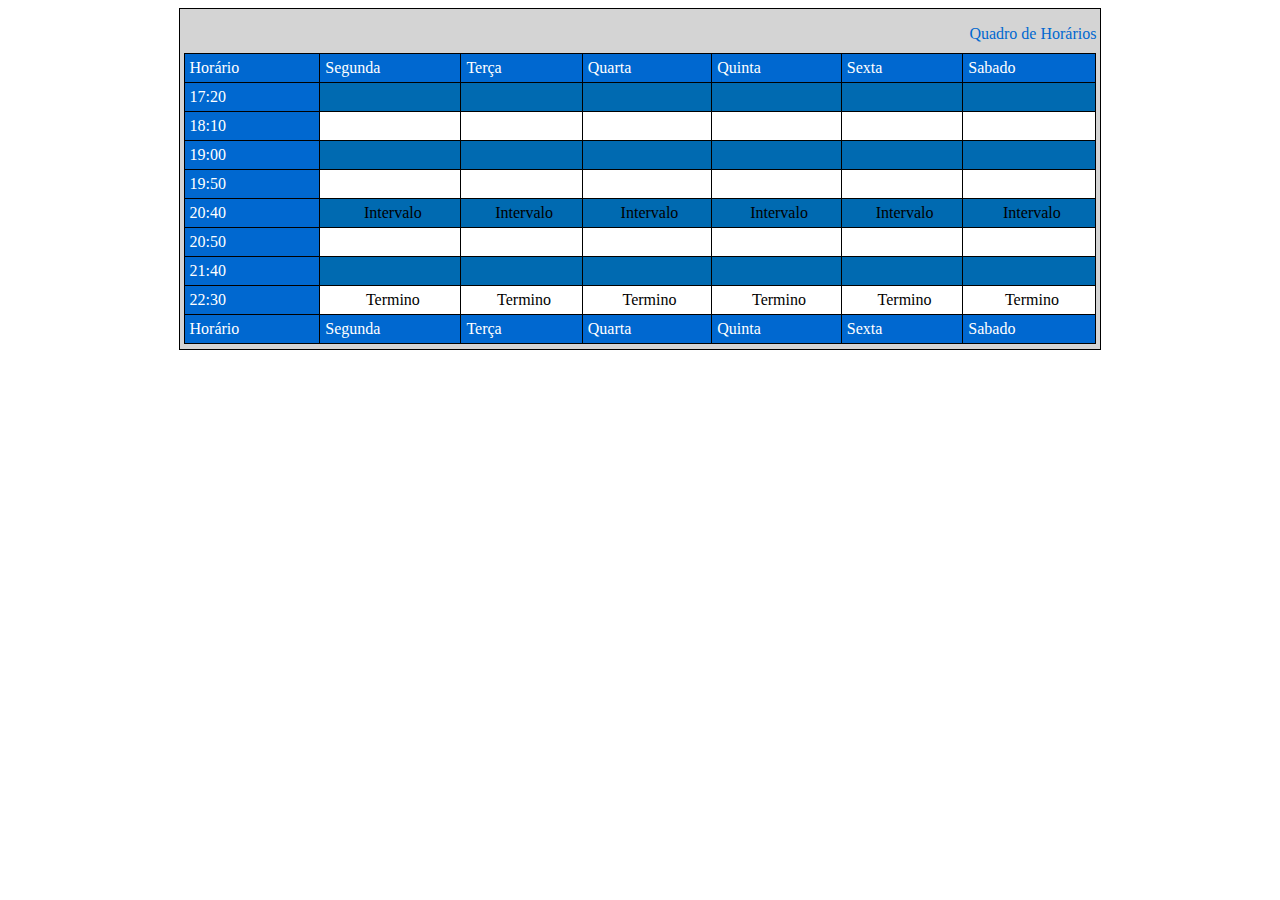
==== ATV2/tabelaexercicios.html @ 4716bdaf "Add files via upload" ====
<!DOCTYPE html>
<html lang="pt-br">
<head>
    <meta charset="UTF-8">
    <title>Title</title>
    <link href="sytle.css" rel="stylesheet">
</head>
<body>
    <main>
        <div class="container">
            <table>
                <caption class="titulo">Quadro de Horários</caption>
                <tr>
                    <td>Horário</td>
                    <td>Segunda</td>
                    <td>Terça</td>
                    <td>Quarta</td>
                    <td>Quinta</td>
                    <td>Sexta</td>
                    <td>Sabado</td>
                </tr>
                <tr>
                    <td>17:20</td>
                    <td class="azulbranco"></td>
                    <td class="azulbranco"></td>
                    <td class="azulbranco"></td>
                    <td class="azulbranco"></td>
                    <td class="azulbranco"></td>
                    <td class="azulbranco"></td>
                </tr>
                <tr>
                    <td>18:10</td>
                    <td class="brancopreto"></td>
                    <td class="brancopreto"></td>
                    <td class="brancopreto"></td>
                    <td class="brancopreto"></td>
                    <td class="brancopreto"></td>
                    <td class="brancopreto"></td>
                </tr>
                <tr>
                    <td>19:00</td>
                    <td class="azulbranco"></td>
                    <td class="azulbranco"></td>
                    <td class="azulbranco"></td>
                    <td class="azulbranco"></td>
                    <td class="azulbranco"></td>
                    <td class="azulbranco"></td>
                </tr>
                <tr>
                    <td>19:50</td>
                    <td class="brancopreto"></td>
                    <td class="brancopreto"></td>
                    <td class="brancopreto"></td>
                    <td class="brancopreto"></td>
                    <td class="brancopreto"></td>
                    <td class="brancopreto"></td>
                </tr>
                <tr>
                    <td>20:40</td>
                    <td class="azulbranco">Intervalo</td>
                    <td class="azulbranco">Intervalo</td>
                    <td class="azulbranco">Intervalo</td>
                    <td class="azulbranco">Intervalo</td>
                    <td class="azulbranco">Intervalo</td>
                    <td class="azulbranco">Intervalo</td>
                </tr>
                <tr>
                    <td>20:50</td>
                    <td class="brancopreto"></td>
                    <td class="brancopreto"></td>
                    <td class="brancopreto"></td>
                    <td class="brancopreto"></td>
                    <td class="brancopreto"></td>
                    <td class="brancopreto"></td>
                </tr>
                <tr>
                    <td>21:40</td>
                    <td class="azulbranco"></td>
                    <td class="azulbranco"></td>
                    <td class="azulbranco"></td>
                    <td class="azulbranco"></td>
                    <td class="azulbranco"></td>
                    <td class="azulbranco"></td>
                </tr>
                <tr>
                    <td>22:30</td>
                    <td class="brancopreto">Termino</td>
                    <td class="brancopreto">Termino</td>
                    <td class="brancopreto">Termino</td>
                    <td class="brancopreto">Termino</td>
                    <td class="brancopreto">Termino</td>
                    <td class="brancopreto">Termino</td>
                </tr>
                <tr>
                    <td>Horário</td>
                    <td>Segunda</td>
                    <td>Terça</td>
                    <td>Quarta</td>
                    <td>Quinta</td>
                    <td>Sexta</td>
                    <td>Sabado</td>
                </tr>

            </table>
        </div>
    </main>
</body>
</html>
---- ATV2/sytle.css ----
table{
    border-collapse: collapse;
}

main{
    display: flex;
    justify-content: center;
    align-items: center;
}

.container{
    width: 920px;
    height: 340px;
    background-color: #d4d4d4;
    display: flex;
    justify-content: center;
    align-items: center;
    border-color: #000000;
    border-width: 1px;
    border-style: solid;
}

.titulo{
    padding-top: 10px;
    padding-bottom: 10px;
}

td{
    text-align: left;
    color: #FFFFFF;
    background-color: #0068d0;
    border-color: black;
    border-width: 1px;
    border-style: solid;
    padding-right: 80px;
    padding-left: 5px;
    padding-bottom: 5px;
    padding-top: 5px;
}

.azulbranco{
    text-align: center;
    padding-right: 0px;
    background-color: #006ab1;
    color: #000000;
}

.brancopreto{
    text-align: center;
    padding-right: 0px;
    background-color: #FFFFFF;
    color: #000000;
}

caption{
    text-align: right;
    color: #0068d0;
}
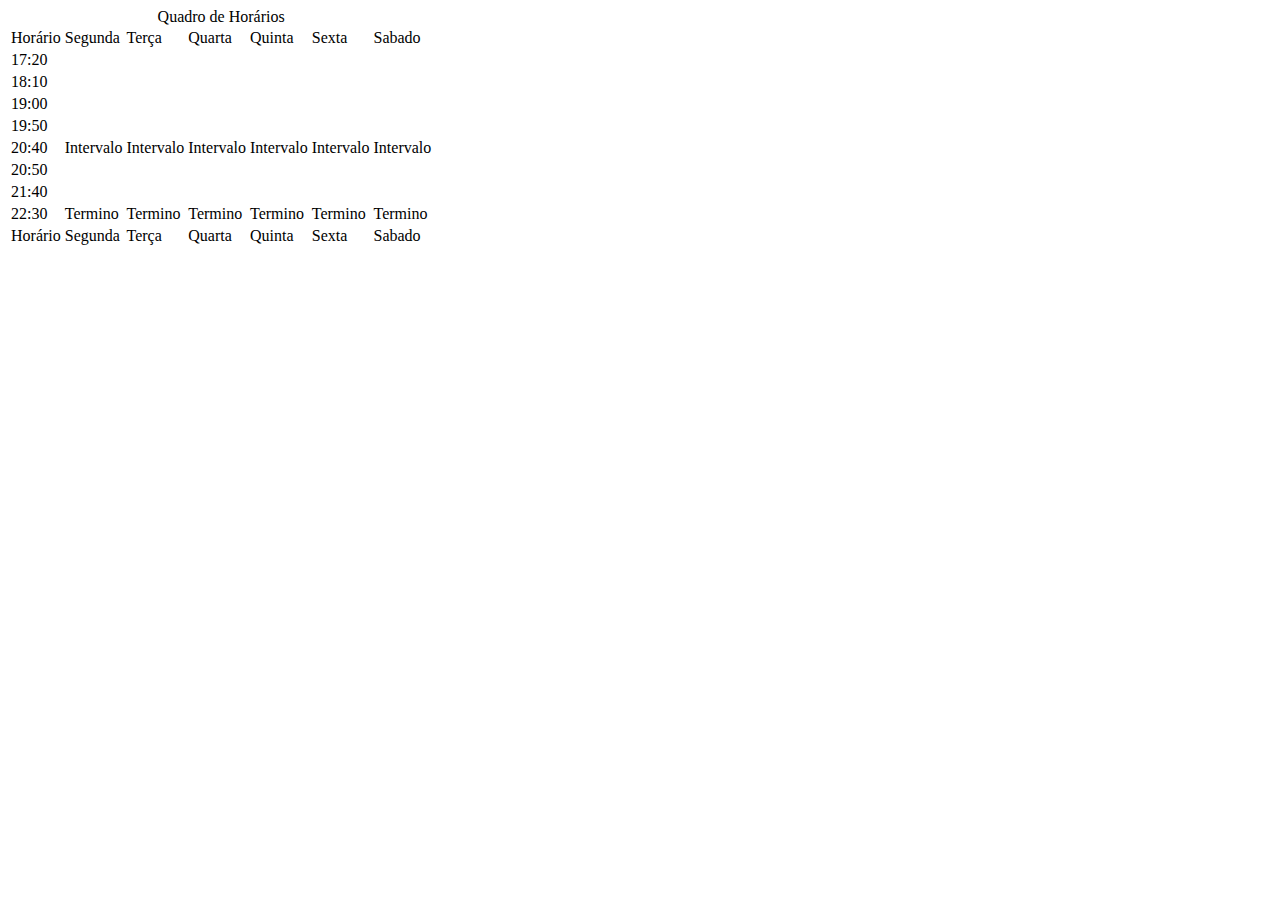
==== commit 24755942: "Update tabelaexercicios.html" ====
--- a/ATV2/tabelaexercicios.html
+++ b/ATV2/tabelaexercicios.html
@@ -3,7 +3,7 @@
 <head>
     <meta charset="UTF-8">
     <title>Title</title>
-    <link href="sytle.css" rel="stylesheet">
+    <link href="css/sytle.css" rel="stylesheet">
 </head>
 <body>
     <main>
@@ -105,4 +105,4 @@
         </div>
     </main>
 </body>
-</html>+</html>
